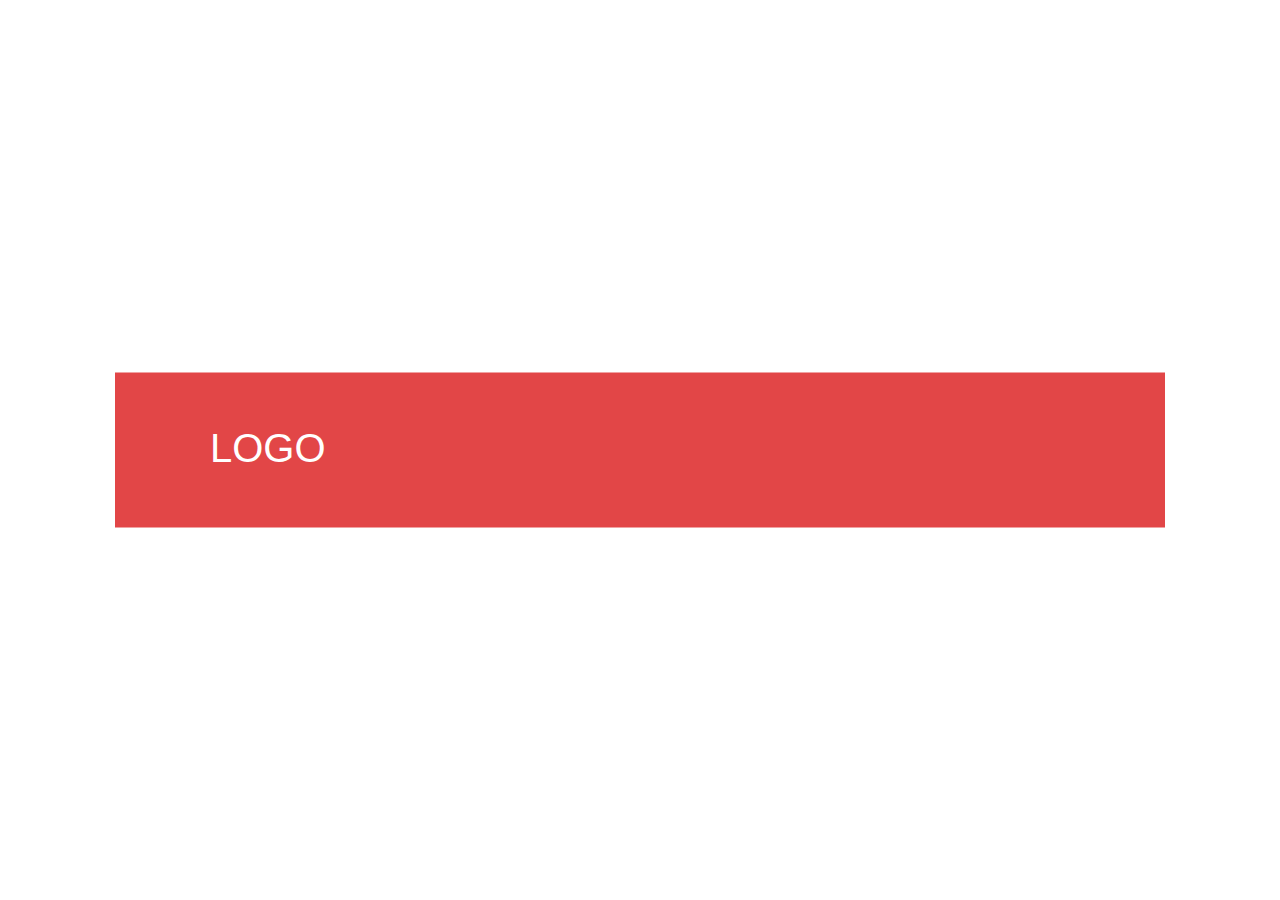
==== comprar.html @ abab899b "Organização e update de arquivos" ====
<!DOCTYPE html>

<head>
  <meta charset="utf-8" />
  <title>Loja de Fone</title>
  <link rel="stylesheet" type="text/css" href="reset.css" />
  <link rel="stylesheet" type="text/css" href="header.css" />
  <link rel="stylesheet" type="text/css" href="button.css" />
</head>

<body>
  <div class="container">
    <header>
      <h1>LOGO</h1>
    </header>
  </div>
</body>
---- header.css ----
.container {
  width: 100%;
  margin: 0;
  position: absolute;
  top: 50%;
  left: 50%;
  transform: translate(-50%, -50%);
}

header {
  background-color: #e24647;
  color: #ffffff;
  overflow: hidden;
  margin: 0 115px;
  padding: 55px 95px 60px;
}

h1 {
  font-family: Paralucent, sans-serif;
  font-size: 40px;
  float: left;
}

nav {
  font-size: 21px;
  float: right;
}

a {
  font-family: -apple-system, BlinkMacSystemFont, "Segoe UI", Roboto, Oxygen,
    Ubuntu, Cantarell, "Open Sans", "Helvetica Neue", sans-serif;
  text-decoration: none;
  color: inherit;
  margin-left: 60px;
}
button {
  float: right;
  margin-right: 115px;
}

.btn {
  min-width: 200px;
  padding: 16px 60px;
  font-size: 20px;
  font-family: -apple-system, BlinkMacSystemFont, "Segoe UI", Roboto, Oxygen,
    Ubuntu, Cantarell, "Open Sans", "Helvetica Neue", sans-serif;
  border: solid 2px;
}

.primario {
  color: #ffffff;
  background-color: #252c41;
  border-color: #252c41;
}
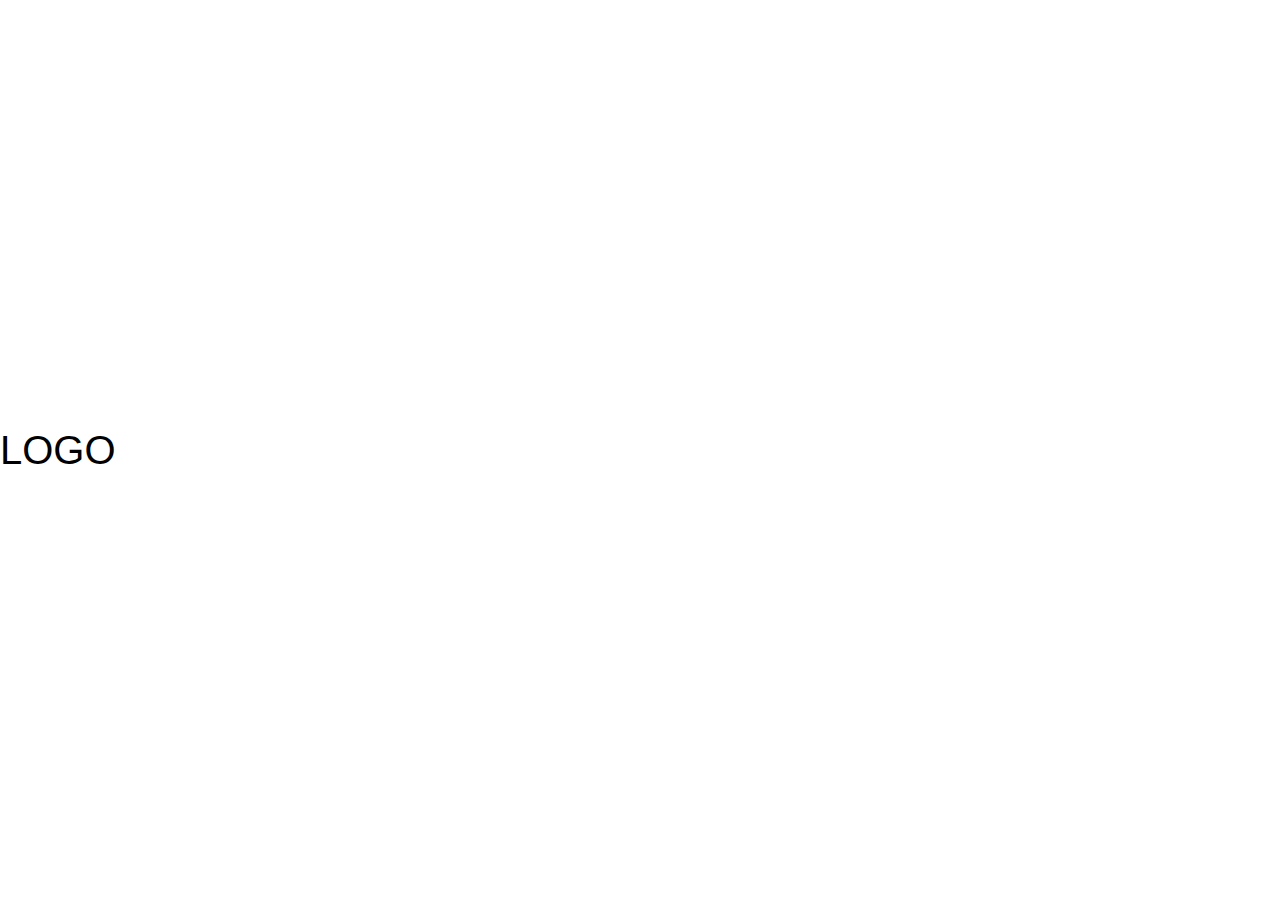
==== commit bc1c6d3f: "header e button refac." ====
--- a/comprar.html
+++ b/comprar.html
@@ -3,9 +3,9 @@
 <head>
   <meta charset="utf-8" />
   <title>Loja de Fone</title>
-  <link rel="stylesheet" type="text/css" href="reset.css" />
-  <link rel="stylesheet" type="text/css" href="header.css" />
-  <link rel="stylesheet" type="text/css" href="button.css" />
+  <link rel="stylesheet" type="text/css" href="css/reset.css" />
+  <link rel="stylesheet" type="text/css" href="css/header-store.css" />
+  <link rel="stylesheet" type="text/css" href="css/button.css" />
 </head>
 
 <body>
--- a/css/header-store.css
+++ b/css/header-store.css
@@ -0,0 +1,39 @@
+.container {
+  width: 100%;
+  margin: 0;
+  position: absolute;
+  top: 50%;
+  left: 50%;
+  transform: translate(-50%, -50%);
+}
+
+.header-store {
+  background-color: #e24647;
+  color: #ffffff;
+  overflow: hidden;
+  margin: 0 115px;
+  padding: 55px 95px 60px;
+}
+
+h1 {
+  font-family: Paralucent, sans-serif;
+  font-size: 40px;
+  float: left;
+}
+
+nav {
+  font-size: 21px;
+  float: right;
+}
+
+a {
+  font-family: -apple-system, BlinkMacSystemFont, "Segoe UI", Roboto, Oxygen,
+    Ubuntu, Cantarell, "Open Sans", "Helvetica Neue", sans-serif;
+  text-decoration: none;
+  color: inherit;
+  margin-right: 60px;
+}
+
+#last {
+  margin-right: 0;
+}
--- a/css/button.css
+++ b/css/button.css
@@ -0,0 +1,15 @@
+.btn {
+  display: inline-block;
+  padding: 16px 60px;
+  font-size: 20px;
+  font-family: -apple-system, BlinkMacSystemFont, "Segoe UI", Roboto, Oxygen,
+    Ubuntu, Cantarell, "Open Sans", "Helvetica Neue", sans-serif;
+  text-align: center;
+  border: solid 2px;
+}
+
+.primary {
+  color: #ffffff;
+  background-color: #252c41;
+  border-color: #252c41;
+}
